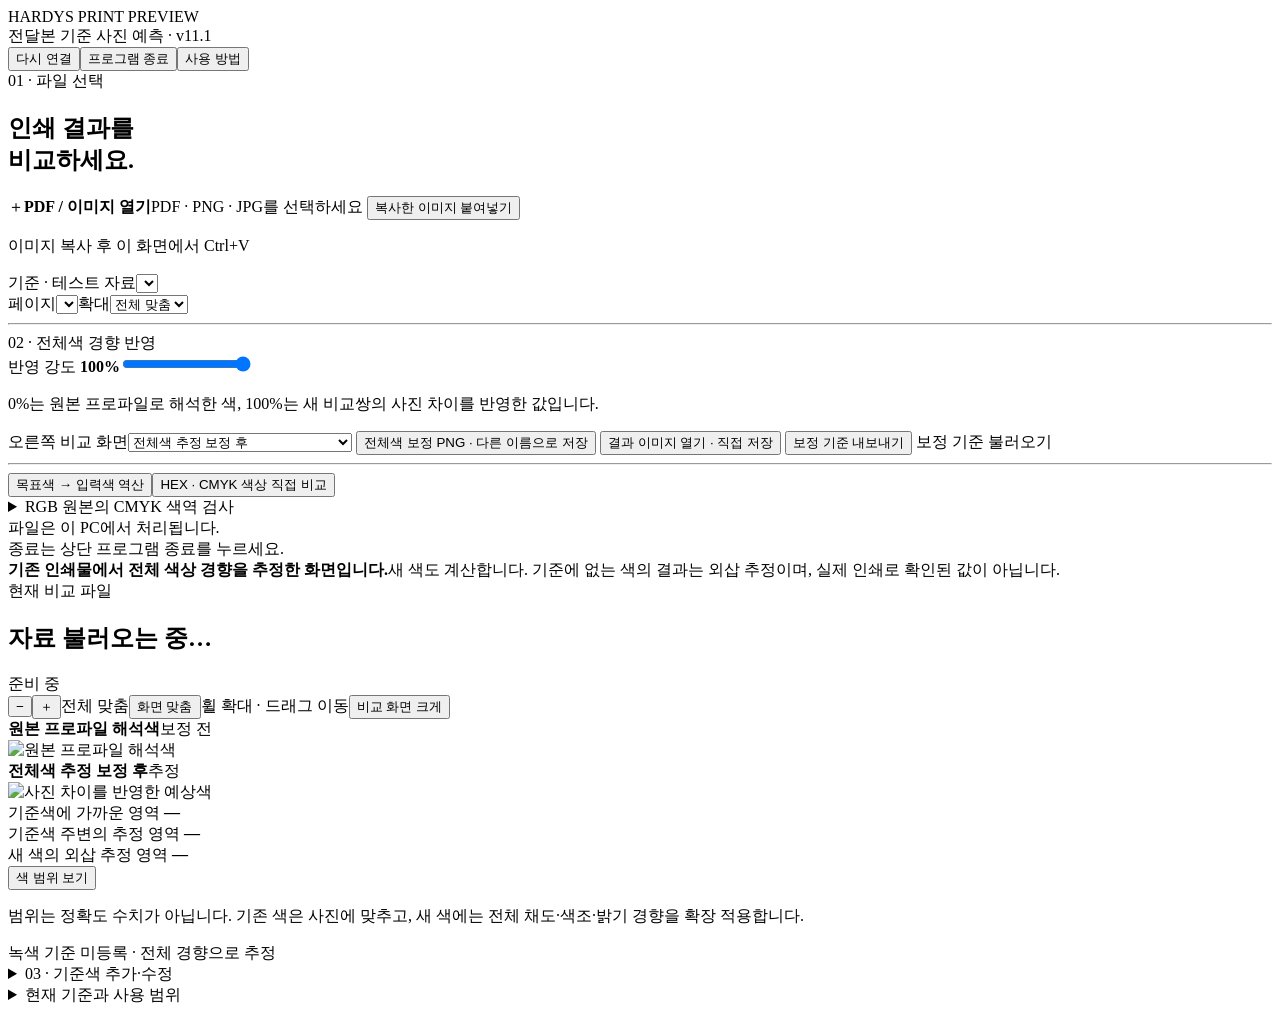
==== source/web/index.html @ 10f94cc2 "Publish HARDYS Print Simulator 11.1, verified Windows archives and calculation sources" ====
<!doctype html>
<html lang="ko"><head><meta charset="utf-8"><meta name="viewport" content="width=device-width,initial-scale=1"><title>HARDYS 전체색 인쇄 시뮬레이터</title><link rel="stylesheet" href="/web/style.css"></head>
<body><header><div class="brand">HARDYS <span>PRINT PREVIEW</span></div><div class="header-note">전달본 기준 사진 예측 · v11.1</div><button id="reconnectBtn" class="quiet">다시 연결</button><button id="quitBtn" class="quiet">프로그램 종료</button><button id="helpBtn" class="quiet">사용 방법</button></header>
<div class="layout"><aside>
<div class="step">01 · 파일 선택</div><h1>인쇄 결과를<br>비교하세요.</h1>
<label class="drop" id="drop"><span class="plus">＋</span><b>PDF / 이미지 열기</b><span>PDF · PNG · JPG를 선택하세요</span><input id="pdfInput" type="file" accept="application/pdf,image/png,image/jpeg,.pdf,.png,.jpg,.jpeg" hidden></label>
<button id="pasteImageBtn" class="secondary full" type="button">복사한 이미지 붙여넣기</button><p class="small paste-hint">이미지 복사 후 이 화면에서 Ctrl+V</p><p id="pasteImageMessage" class="small paste-message" role="status" aria-live="polite"></p>
<label class="field">기준 · 테스트 자료<select id="caseSelect"></select></label>
<div class="row"><label class="field grow">페이지<select id="pageSelect"></select></label><label class="field grow">확대<select id="zoomSelect"><option value="fit">전체 맞춤</option><option value="width">가로 맞춤</option><option value="0.08">8%</option><option value="0.1">10%</option><option value="0.25">25%</option><option value="0.5">50%</option><option value="0.75">75%</option><option value="1">100%</option><option value="1.25">125%</option><option value="1.5">150%</option><option value="2">200%</option><option value="3">300%</option><option value="4">400%</option><option value="6">600%</option><option value="8">800%</option></select></label></div>
<hr><div class="step">02 · 전체색 경향 반영</div>
<label class="field strength">반영 강도 <b id="strengthValue">100%</b><input id="strength" type="range" min="0" max="100" step="5" value="100"></label>
<p class="small">0%는 원본 프로파일로 해석한 색, 100%는 새 비교쌍의 사진 차이를 반영한 값입니다.</p>
<label class="field">오른쪽 비교 화면<select id="viewSelect"><option value="matched">전체색 추정 보정 후</option><option value="range">새 색 추정 영역 표시</option><option value="paper">FOGRA39 표준 프루핑 · 별도 검사</option><option value="ink">총 잉크량 300% 초과</option></select></label>
<button id="savePng" class="primary full">전체색 보정 PNG · 다른 이름으로 저장</button>
<button id="openPng" class="secondary full">결과 이미지 열기 · 직접 저장</button>
<button id="saveModel" class="secondary full">보정 기준 내보내기</button>
<label class="text-link">보정 기준 불러오기<input id="loadModel" type="file" accept=".json,application/json" hidden></label>
<hr><button id="inverseDialogBtn" class="primary full">목표색 → 입력색 역산</button><button id="colorDialogBtn" class="secondary full">HEX · CMYK 색상 직접 비교</button><details><summary>RGB 원본의 CMYK 색역 검사</summary><p class="small">캔바의 RGB PNG/JPG 원본이 있으면 인쇄색 범위 밖의 색을 별도로 확인할 수 있습니다. CMYK JPG도 열 수 있으며, 이 경우 변환 전 RGB 색역은 검사하지 않습니다.</p><label class="secondary full file-button">PNG/JPG 선택<input id="rgbInput" type="file" accept="image/png,image/jpeg" hidden></label><p class="small">이미 CMYK로 변환된 PDF에서는 변환 전의 색을 복원할 수 없습니다.</p></details>
<div class="local-note">파일은 이 PC에서 처리됩니다.<br>종료는 상단 프로그램 종료를 누르세요.</div>
</aside><main>
<p id="migrationNotice" class="small" role="status" hidden></p>
<div class="notice"><b>기존 인쇄물에서 전체 색상 경향을 추정한 화면입니다.</b><span>새 색도 계산합니다. 기준에 없는 색의 결과는 외삽 추정이며, 실제 인쇄로 확인된 값이 아닙니다.</span></div>
<div class="title-row"><div><div class="step">현재 비교 파일</div><h2 id="fileTitle">자료 불러오는 중…</h2></div><div id="status" role="status" aria-live="polite">준비 중</div></div>
<div id="compareArea" class="compare-area"><div class="viewer-toolbar"><button id="viewerZoomOut" class="secondary" aria-label="축소">−</button><button id="viewerZoomIn" class="secondary" aria-label="확대">＋</button><span id="viewerZoomValue" role="status">전체 맞춤</span><button id="viewerFit" class="quiet">화면 맞춤</button><span class="viewer-hint">휠 확대 · 드래그 이동</span><button id="viewerFullscreen" class="secondary">비교 화면 크게</button></div><div class="compare-grid"><section class="image-card"><div class="card-title"><b>원본 프로파일 해석색</b><span>보정 전</span></div><div class="stage" id="beforeStage"><img id="beforeImage" alt="원본 프로파일 해석색"></div></section><section class="image-card"><div class="card-title"><b id="afterTitle">전체색 추정 보정 후</b><span id="afterTag">추정</span></div><div class="stage" id="afterStage"><img id="afterImage" alt="사진 차이를 반영한 예상색"></div></section></div></div>
<div class="range-bar"><div><i class="dot blue"></i>기준색에 가까운 영역 <b id="nearStat">—</b></div><div><i class="dot amber"></i>기준색 주변의 추정 영역 <b id="transitionStat">—</b></div><div><i class="dot purple"></i>새 색의 외삽 추정 영역 <b id="unknownStat">—</b></div><button id="rangeBtn" class="quiet">색 범위 보기</button></div><p class="small range-explain">범위는 정확도 수치가 아닙니다. 기존 색은 사진에 맞추고, 새 색에는 전체 채도·색조·밝기 경향을 확장 적용합니다.</p>
<div class="info-row"><span id="profileNote"></span><span class="unverified">녹색 기준 미등록 · 전체 경향으로 추정</span></div>
<details id="calibrationPanel" class="calibration"><summary><span>03 · 기준색 추가·수정</span><small id="anchorCount"></small></summary><div class="calibration-body"><details class="calibration-reference"><summary>보정 기준 사진 보기·교체</summary><section class="calibration-reference-card"><div class="card-title"><b>실물 기준 사진</b><label class="inline-file">사진 바꾸기<input id="photoInput" type="file" accept="image/png,image/jpeg" hidden></label></div><div class="stage" id="photoStage"><img id="photoImage" alt="기준으로 사용하는 실제 인쇄물 사진"></div><div class="photo-caption" id="photoCaption">7번 파란 케이스 · 제공된 실물 사진</div></section></details><div class="calibration-intro"><div><b>같은 인쇄 요소의 색을 짝지어 주세요.</b><p>원본 해석색과 기준 사진에서 같은 부분을 각각 클릭합니다. 글자 가장자리·접힌 곳·반사광은 피하고 넓고 고른 부분을 고르세요. 녹색을 추가하려면 녹색 인쇄 원본 PDF와 그 인쇄물 사진이 필요합니다.</p></div><label class="pick-toggle"><input type="checkbox" id="pickMode">색 선택 모드</label></div>
<div class="pick-row"><div class="pick-result"><span>원본 해석색</span><i id="sourceSwatch"></i><b id="sourceValue">왼쪽 그림을 클릭하세요</b></div><div class="pick-result"><span>사진의 대응색</span><i id="targetSwatch"></i><b id="targetValue">기준 사진을 클릭하세요</b></div><input id="anchorLabel" placeholder="기준점 이름 (예: 녹색 배경)"><button id="addAnchor" class="primary">기준점 추가</button></div>
<div class="anchor-table-wrap"><table><thead><tr><th>사용</th><th>자료 · 기준점</th><th>원본 해석색</th><th>사진 대응색</th><th>표본</th></tr></thead><tbody id="anchorRows"></tbody></table></div>
<div class="calibration-foot"><span>새 기준색을 추가하면 전체색 추정도 다시 계산됩니다. 기준은 이 PC에 자동 저장됩니다.</span><button id="resetModel" class="quiet">기본 기준으로 되돌리기</button></div></div></details>
<details class="method"><summary>현재 기준과 사용 범위</summary><div><p><b>기본 기준:</b> 디자이너 전달본 「케이스 7 · 130 × 32 × 130 mm.pdf」를 내장 GRACoL2013_CRPC6로 해석한 색과 기존 파란 7번 케이스 사진의 같은 부위를 다시 추출했습니다. 배포 ZIP의 사진은 이미 sRGB로 변환된 자산이며 이를 그대로 보존했습니다. 조명·노출·화이트밸런스 영향이 포함될 수 있습니다. 인쇄소 내부 ICC 변환 과정을 재현한 모델이 아닙니다.</p><p><b>적용 방식:</b> 기준점에서 전반적인 채도·색조 변화와 밝기 경향을 계산해 모든 유채색에 적용합니다. 기존 기준색 근처에는 사진과의 남은 차이를 추가로 맞춥니다. 중성 회색과 흰색은 색이 치우치지 않도록 유지한다는 가정을 사용합니다.</p><p><b>녹색과 새 색상:</b> 연결된 기준색이 없어도 전체 경향으로 보정합니다. 파랑·금색에서 학습한 경향이 다른 색에도 통한다는 가정이므로 새 색은 미검증 외삽입니다. 다른 종이·코팅·인쇄소·조명에서 통용되는 보정 ICC가 아닙니다. 사진을 통한 맞춤은 측정기 기반의 인쇄 특성화와 다릅니다.</p><p id="modelStats"></p><p><b>배포 기준의 검증 범위:</b> 같은 사진 학습 평균 ΔE76 1.58. 같은 입력색을 묶어 모두 제외한 검사 평균 5.81, 최대 19.91입니다. 새 색 계열과 새 인쇄물의 정확도는 검증하지 않았습니다. <a href="/web/calculation_review.html" target="_blank" rel="noopener">계산 방법과 재점검 결과 보기</a></p><p><b>신규 PDF:</b> ‘PDF 열기’에서 선택하면 CMYK Output Intent가 있을 때 이를 해석하며, 없는 DeviceCMYK는 인쇄소가 지정한 Coated FOGRA39로 가정합니다. 칼선·별색·투명도·오버프린트는 인쇄소의 최종 RIP 확인이 필요합니다.</p></div></details>
<div class="error" id="error" hidden></div>
</main></div>
<dialog id="help"><button class="close" id="closeHelp">닫기</button><h2>사용 방법</h2><p><a href="/web/calculation_review.html" target="_blank" rel="noopener">왜 이렇게 계산하는지 · 계산 방법 재점검</a></p><ol><li><b>START.cmd</b>로 실행합니다. 창이 이미 열려 있으면 그대로 사용합니다.</li><li><b>PDF / 이미지 열기</b>에서 신규 PDF를 선택합니다. 여러 페이지는 왼쪽 페이지 메뉴로 바꿉니다.</li><li>이미지에서 <b>이미지 복사</b>를 하거나 <b>Win+Shift+S</b>로 캡처한 뒤, 기본 화면에서 <b>Ctrl+V</b>를 누르면 비교 이미지로 열립니다. 목표색 역산 창에서 붙여넣으면 목표 이미지로 열립니다. 각 화면의 붙여넣기 버튼도 사용할 수 있습니다. HEX 등 글자 입력칸에서는 일반 텍스트 붙여넣기를 유지하므로 이미지 붙여넣기는 빈 부분을 클릭하고 실행하세요.</li><li>두 예상 화면을 비교합니다. 휠·＋/−로 확대하고 드래그로 이동할 수 있습니다. 실물 기준 사진 관리는 기준색 추가·수정에서 열 수 있습니다.</li><li><b>새 색 추정 영역 표시</b>에서 자주색으로 보이는 색도 전체 경향으로 계산됩니다. 자주색은 기존 인쇄물에서 직접 확인하지 못한 외삽 영역을 뜻하며, 실제 인쇄색이 아닙니다.</li><li>녹색 등 새 기준을 직접 추가하려면 해당 인쇄 원본 PDF와 실물 사진을 선택한 뒤 <b>기준색 추가·수정</b>에서 대응색을 추가합니다. 같은 색조라도 밝기와 진하기가 다른 여러 부분을 고르면 범위를 늘릴 수 있습니다.</li><li><b>PNG · 다른 이름으로 저장</b>은 오른쪽에 선택한 결과를 저장합니다. 사진 예상·표준 프루프·범위 표시·경고 화면 중 원하는 보기를 먼저 선택하세요. 원본 PDF는 수정되지 않습니다.</li><li>다른 PC에서는 이 폴더와 <b>보정 기준 내보내기</b>로 저장한 JSON을 옮깁니다. 같은 기준으로 계산하더라도 모니터마다 보이는 색은 다를 수 있습니다.</li></ol><p>강도 100%는 사진 차이의 반영량입니다. 실제 인쇄 정확도 100%를 뜻하지 않습니다.</p></dialog>
<dialog id="inverseDialog"><button id="closeInverse" class="close">닫기</button><h2>원하는 결과색에서 입력색 역산</h2><p class="small">최종적으로 보이길 원하는 색을 넣으세요. 현재 인쇄 기준으로 가장 가까운 입력색을 찾습니다.</p>
<details id="targetImagePanel" class="target-image-panel" open><summary>이미지로 목표색·그라데이션 지정</summary>
<p class="small">목표로 삼을 PNG/JPG를 올리세요. 단색은 위치를 클릭하고, 그라데이션은 전체 그림이나 선택한 부분을 분석합니다.</p>
<label class="secondary full file-button">목표 이미지 올리기<input id="targetImageInput" type="file" accept="image/png,image/jpeg,.png,.jpg,.jpeg" hidden></label>
<button id="pasteTargetBtn" class="secondary full" type="button">복사한 목표 이미지 붙여넣기</button><p class="small paste-hint">이 창에서 Ctrl+V로 바로 붙여넣을 수도 있습니다.</p><p id="pasteTargetMessage" class="small paste-message" role="status" aria-live="polite"></p>
<div id="targetImageArea" hidden><p id="targetImageCaption" class="small"></p><div class="target-image-view"><canvas id="targetImageCanvas" aria-label="목표 이미지에서 색 또는 영역 선택"></canvas></div>
<div class="color-input-row"><select id="targetImageTool" aria-label="이미지 선택 방법"><option value="auto">전체 그림 자동 분석</option><option value="rect">그라데이션 부분만 드래그</option><option value="line">색상 1·2 위치 찍기</option><option value="color">단색 위치 클릭</option></select><button id="calculateGradient" class="primary">그라데이션 색상 계산</button></div></div><p id="gradientMessage" role="status"></p></details>
<section id="gradientResult" class="gradient-result" hidden><h3>그라데이션에 입력할 두 색</h3><p id="gradientDirection"></p><div id="gradientStopRows" class="gradient-stops"></div><p id="gradientAssessment" class="inverse-assessment"></p>
<div class="gradient-compare-toolbar"><b>목표와 인쇄 예상 비교</b><button id="openGradientCompare" class="primary" type="button">두 이미지 크게 비교</button></div><div class="gradient-previews"><div><b>목표 이미지</b><img id="gradientTargetPreview" alt="선택한 목표 그라데이션"></div><div><b>그 조합의 인쇄 예상</b><img id="gradientOutputPreview" alt="추천 그라데이션의 인쇄 예상색"></div></div><details class="gradient-input-preview"><summary>추천 두 색을 넣은 화면 보기</summary><img id="gradientInputPreview" alt="디자인 도구 입력용 그라데이션"></details><p id="gradientStatistics" class="small"></p>
<details id="gradientThreeResult" hidden><summary>가운데 색을 추가하면 더 가까워지는 대안</summary><p id="gradientThreeNote"></p><div id="gradientThreeRows" class="gradient-stops"></div><img id="gradientThreePreview" class="gradient-three-preview" alt="3색 대안의 인쇄 예상"></details>
<p class="small">방향이 같은 그라데이션 스타일을 고르고 위 HEX를 순서대로 넣으세요. 사진 모드는 sRGB 중간색 혼합과 새 사진 모델을 사용합니다. FOGRA39 모드는 별도의 표준 예상입니다. 디자인 도구의 혼합 방식이 다를 수 있으니 내보낸 PDF로 다시 확인하세요. 사진 기반 보정과 색차는 추정값입니다.</p>
<div class="color-input-row"><button id="saveGradientTxt" class="secondary">색상표 TXT · 다른 이름으로 저장</button><button id="saveGradientPng" class="secondary">추천 그라데이션 미리보기 PNG</button></div></section>
<h3 class="inverse-single-title">단색을 HEX로 직접 지정</h3>
<div class="color-input-row"><input type="color" id="inversePicker" value="#d80202" aria-label="목표 결과색"><input type="text" id="inverseHex" value="#d80202" maxlength="7" aria-label="목표색 HEX"><button id="calculateInverse" class="primary">추천 입력색 계산</button></div>
<details><summary>계산 옵션</summary><div class="color-input-row"><label>계산 기준 <select id="inverseMode"><option value="photo">전달본 기준 사진 모델</option><option value="icc">FOGRA39 표준 프루프 · 사진 보정 없음</option></select></label><label>총 잉크량 상한 <select id="inverseTac"><option value="240">240%</option><option value="280">280%</option><option value="300" selected>300%</option><option value="330">330%</option><option value="350">350%</option><option value="400">400%</option></select></label></div><p class="small">잉크량 상한은 검색 조건입니다. 기본값 300%가 인쇄소에서 확인된 한도라는 뜻은 아닙니다.</p></details>
<p id="inverseError" role="alert"></p><div id="inverseResult" hidden><p id="inverseAssessment" class="inverse-assessment" role="status"></p>
<div class="color-swatches"><div><div id="inverseTargetSwatch" class="large-swatch"></div><b>원하는 최종 색</b><code id="inverseTargetValue"></code></div><div><div id="inverseCmykSwatch" class="large-swatch"></div><b>CMYK 추천값의 예상 결과</b><code id="inverseCmykValue"></code></div><div><div id="inverseRgbSwatch" class="large-swatch"></div><b>RGB 추천값의 예상 결과</b><code id="inverseRgbValue"></code></div></div>
<div class="inverse-inputs"><label>CMYK를 직접 지정할 때 입력할 값<input id="inverseCmykInput" readonly aria-label="추천 CMYK"></label><label>RGB로 디자인할 때 입력할 HEX<input id="inverseRgbInput" readonly aria-label="추천 RGB HEX"></label></div>
<p id="inverseDetail"></p><p id="inverseScope"></p><p class="small">사진 모드의 RGB 추천 HEX는 sRGB 원본 기준입니다. CMYK 추천은 GRACoL2013_CRPC6를 지정해야 하며, ICC 모드만 FOGRA39입니다. 실제 내보낸 PDF로 다시 확인하세요. 색차 ΔE76의 2·5 구분은 이 프로그램의 안내 기준이며 인쇄 합격 기준이 아닙니다. 현재 모니터와 사진 기반 모델로 계산한 추정값입니다.</p>
<button id="saveInverseTxt" class="secondary full">역산 결과 TXT · 다른 이름으로 저장</button></div></dialog>
<dialog id="gradientCompareDialog" aria-labelledby="gradientCompareTitle">
<div class="gradient-compare-heading"><h2 id="gradientCompareTitle">목표 이미지 · 인쇄 예상</h2><button id="closeGradientCompare" class="secondary" type="button">닫기 · Esc</button></div>
<div class="gradient-compare-toolbar"><button id="gradientCompareZoomOut" class="secondary" type="button" aria-label="비교 이미지 축소">−</button><button id="gradientCompareZoomIn" class="secondary" type="button" aria-label="비교 이미지 확대">＋</button><span id="gradientCompareZoomValue">맞춤 기준 100%</span><button id="gradientCompareFit" class="secondary" type="button">화면 맞춤</button><span class="small">휠 확대 · 드래그 이동</span></div>
<div class="gradient-compare-panels"><section><b>목표 이미지</b><div id="gradientCompareBeforeStage" class="gradient-compare-stage"><img id="gradientCompareTarget" alt="크게 보는 목표 이미지" draggable="false"></div></section><section><b>그 조합의 인쇄 예상</b><div id="gradientCompareAfterStage" class="gradient-compare-stage"><img id="gradientCompareOutput" alt="크게 보는 인쇄 예상 이미지" draggable="false"></div></section></div>
<p id="gradientCompareInfo" class="small"></p></dialog>
<dialog id="colorDialog"><button id="closeColor" class="close">닫기</button><h2>색상을 직접 비교하세요</h2><p class="small">RGB는 sRGB 원본에 사진 모델을 한 번 적용합니다. 직접 CMYK는 GRACoL2013_CRPC6로 해석합니다. FOGRA39 색역 검사는 별도입니다. 새 색은 외삽 추정입니다.</p><div class="color-input-row"><input type="color" id="colorPicker" value="#00b941" aria-label="RGB 색상 선택"><input type="text" id="hexInput" value="#00b941" maxlength="7" aria-label="HEX 색상"><button id="checkHex" class="primary">HEX 확인</button></div><div class="color-input-row"><span>CMYK %</span><input id="cInput" type="number" min="0" max="100" value="75" aria-label="C"><input id="mInput" type="number" min="0" max="100" value="0" aria-label="M"><input id="yInput" type="number" min="0" max="100" value="90" aria-label="Y"><input id="kInput" type="number" min="0" max="100" value="0" aria-label="K"><button id="checkCmyk" class="secondary">CMYK 확인</button></div><div class="color-swatches"><div><div id="inputColor" class="large-swatch"></div><b id="inputColorLabel">원본 RGB</b><code id="inputColorValue"></code></div><div><div id="basicColor" class="large-swatch"></div><b>모델 입력 해석색</b><code id="basicColorValue"></code></div><div><div id="globalColor" class="large-swatch"></div><b>전체색 보정 후</b><code id="globalColorValue"></code></div></div><p id="colorDetail"></p><p id="colorScope"></p><div class="color-presets" id="colorPresets"></div></dialog><script>window.HARDYS_TOKEN='__TOKEN__';window.HARDYS_ROOT='__ROOT_ID__';</script><script src="/web/viewer.js"></script><script src="/web/gradient.js"></script><script src="/web/gradient_compare.js"></script><script src="/web/clipboard.js"></script><script src="/web/app.js"></script></body></html>
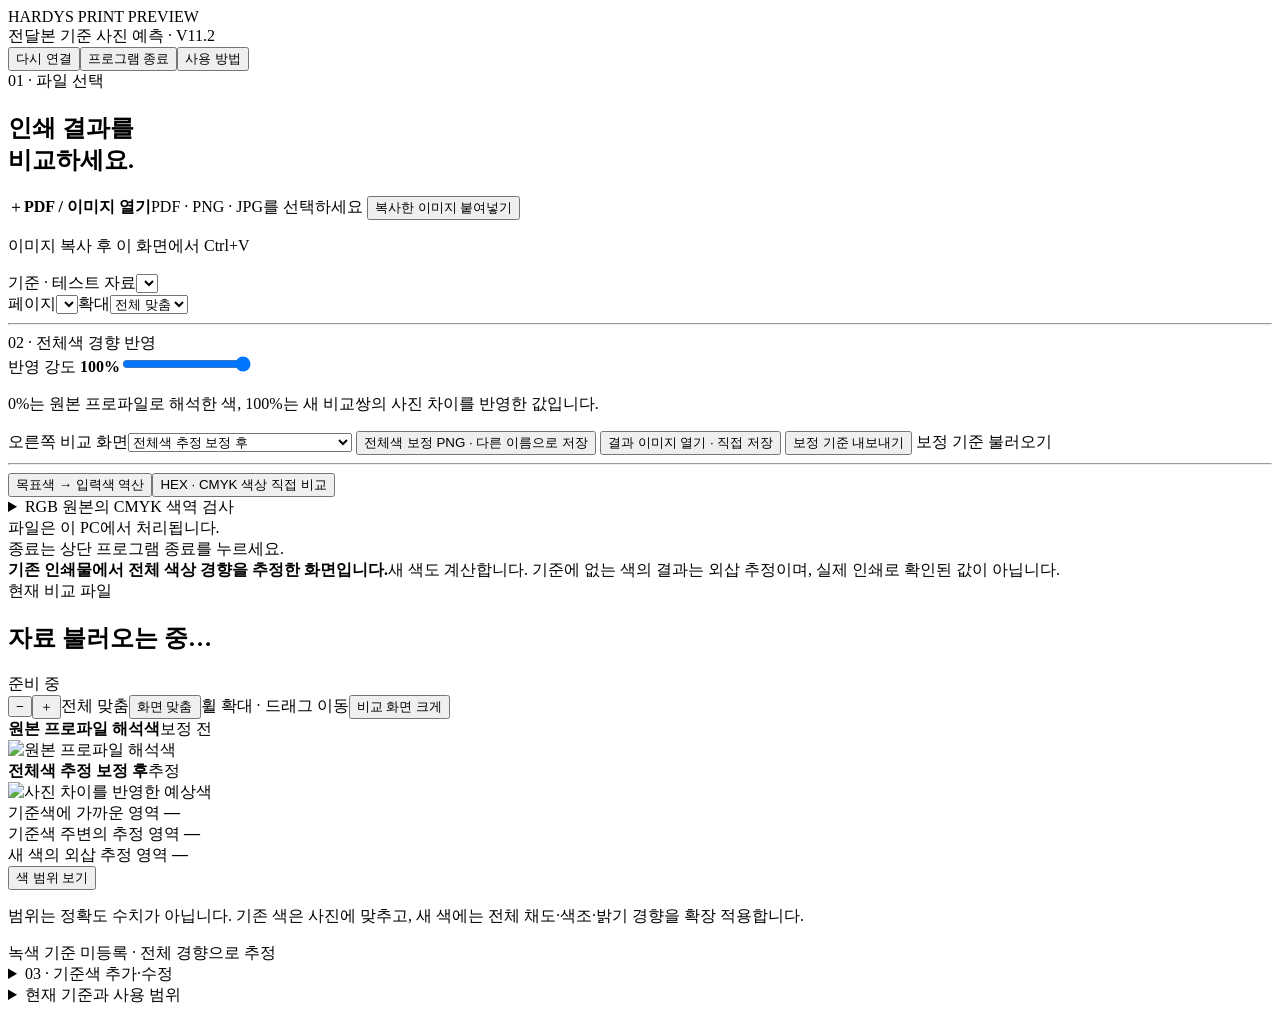
==== commit c6d54750: "Release V11.2 with consistent color checks, gradient candidates and verified Windows packaging" ====
--- a/source/web/index.html
+++ b/source/web/index.html
@@ -1,6 +1,6 @@
 <!doctype html>
-<html lang="ko"><head><meta charset="utf-8"><meta name="viewport" content="width=device-width,initial-scale=1"><title>HARDYS 전체색 인쇄 시뮬레이터</title><link rel="stylesheet" href="/web/style.css"></head>
-<body><header><div class="brand">HARDYS <span>PRINT PREVIEW</span></div><div class="header-note">전달본 기준 사진 예측 · v11.1</div><button id="reconnectBtn" class="quiet">다시 연결</button><button id="quitBtn" class="quiet">프로그램 종료</button><button id="helpBtn" class="quiet">사용 방법</button></header>
+<html lang="ko"><head><meta charset="utf-8"><meta name="viewport" content="width=device-width,initial-scale=1"><title>HARDYS 인쇄색 시뮬레이터 V11.2</title><link rel="stylesheet" href="/web/style.css"><link rel="stylesheet" href="/web/v11_2.css"></head>
+<body><header><div class="brand">HARDYS <span>PRINT PREVIEW</span></div><div class="header-note">전달본 기준 사진 예측 · V11.2</div><button id="reconnectBtn" class="quiet">다시 연결</button><button id="quitBtn" class="quiet">프로그램 종료</button><button id="helpBtn" class="quiet">사용 방법</button></header>
 <div class="layout"><aside>
 <div class="step">01 · 파일 선택</div><h1>인쇄 결과를<br>비교하세요.</h1>
 <label class="drop" id="drop"><span class="plus">＋</span><b>PDF / 이미지 열기</b><span>PDF · PNG · JPG를 선택하세요</span><input id="pdfInput" type="file" accept="application/pdf,image/png,image/jpeg,.pdf,.png,.jpg,.jpeg" hidden></label>
@@ -31,7 +31,7 @@
 <details class="method"><summary>현재 기준과 사용 범위</summary><div><p><b>기본 기준:</b> 디자이너 전달본 「케이스 7 · 130 × 32 × 130 mm.pdf」를 내장 GRACoL2013_CRPC6로 해석한 색과 기존 파란 7번 케이스 사진의 같은 부위를 다시 추출했습니다. 배포 ZIP의 사진은 이미 sRGB로 변환된 자산이며 이를 그대로 보존했습니다. 조명·노출·화이트밸런스 영향이 포함될 수 있습니다. 인쇄소 내부 ICC 변환 과정을 재현한 모델이 아닙니다.</p><p><b>적용 방식:</b> 기준점에서 전반적인 채도·색조 변화와 밝기 경향을 계산해 모든 유채색에 적용합니다. 기존 기준색 근처에는 사진과의 남은 차이를 추가로 맞춥니다. 중성 회색과 흰색은 색이 치우치지 않도록 유지한다는 가정을 사용합니다.</p><p><b>녹색과 새 색상:</b> 연결된 기준색이 없어도 전체 경향으로 보정합니다. 파랑·금색에서 학습한 경향이 다른 색에도 통한다는 가정이므로 새 색은 미검증 외삽입니다. 다른 종이·코팅·인쇄소·조명에서 통용되는 보정 ICC가 아닙니다. 사진을 통한 맞춤은 측정기 기반의 인쇄 특성화와 다릅니다.</p><p id="modelStats"></p><p><b>배포 기준의 검증 범위:</b> 같은 사진 학습 평균 ΔE76 1.58. 같은 입력색을 묶어 모두 제외한 검사 평균 5.81, 최대 19.91입니다. 새 색 계열과 새 인쇄물의 정확도는 검증하지 않았습니다. <a href="/web/calculation_review.html" target="_blank" rel="noopener">계산 방법과 재점검 결과 보기</a></p><p><b>신규 PDF:</b> ‘PDF 열기’에서 선택하면 CMYK Output Intent가 있을 때 이를 해석하며, 없는 DeviceCMYK는 인쇄소가 지정한 Coated FOGRA39로 가정합니다. 칼선·별색·투명도·오버프린트는 인쇄소의 최종 RIP 확인이 필요합니다.</p></div></details>
 <div class="error" id="error" hidden></div>
 </main></div>
-<dialog id="help"><button class="close" id="closeHelp">닫기</button><h2>사용 방법</h2><p><a href="/web/calculation_review.html" target="_blank" rel="noopener">왜 이렇게 계산하는지 · 계산 방법 재점검</a></p><ol><li><b>START.cmd</b>로 실행합니다. 창이 이미 열려 있으면 그대로 사용합니다.</li><li><b>PDF / 이미지 열기</b>에서 신규 PDF를 선택합니다. 여러 페이지는 왼쪽 페이지 메뉴로 바꿉니다.</li><li>이미지에서 <b>이미지 복사</b>를 하거나 <b>Win+Shift+S</b>로 캡처한 뒤, 기본 화면에서 <b>Ctrl+V</b>를 누르면 비교 이미지로 열립니다. 목표색 역산 창에서 붙여넣으면 목표 이미지로 열립니다. 각 화면의 붙여넣기 버튼도 사용할 수 있습니다. HEX 등 글자 입력칸에서는 일반 텍스트 붙여넣기를 유지하므로 이미지 붙여넣기는 빈 부분을 클릭하고 실행하세요.</li><li>두 예상 화면을 비교합니다. 휠·＋/−로 확대하고 드래그로 이동할 수 있습니다. 실물 기준 사진 관리는 기준색 추가·수정에서 열 수 있습니다.</li><li><b>새 색 추정 영역 표시</b>에서 자주색으로 보이는 색도 전체 경향으로 계산됩니다. 자주색은 기존 인쇄물에서 직접 확인하지 못한 외삽 영역을 뜻하며, 실제 인쇄색이 아닙니다.</li><li>녹색 등 새 기준을 직접 추가하려면 해당 인쇄 원본 PDF와 실물 사진을 선택한 뒤 <b>기준색 추가·수정</b>에서 대응색을 추가합니다. 같은 색조라도 밝기와 진하기가 다른 여러 부분을 고르면 범위를 늘릴 수 있습니다.</li><li><b>PNG · 다른 이름으로 저장</b>은 오른쪽에 선택한 결과를 저장합니다. 사진 예상·표준 프루프·범위 표시·경고 화면 중 원하는 보기를 먼저 선택하세요. 원본 PDF는 수정되지 않습니다.</li><li>다른 PC에서는 이 폴더와 <b>보정 기준 내보내기</b>로 저장한 JSON을 옮깁니다. 같은 기준으로 계산하더라도 모니터마다 보이는 색은 다를 수 있습니다.</li></ol><p>강도 100%는 사진 차이의 반영량입니다. 실제 인쇄 정확도 100%를 뜻하지 않습니다.</p></dialog>
+<dialog id="help"><button class="close" id="closeHelp">닫기</button><h2>사용 방법</h2><p><a href="/web/update_v11_2.html" target="_blank" rel="noopener">V11.2 변경 내용과 검증</a></p><p><a href="/web/calculation_review.html" target="_blank" rel="noopener">왜 이렇게 계산하는지 · 계산 방법 재점검</a></p><ol><li><b>START.cmd</b>로 실행합니다. 창이 이미 열려 있으면 그대로 사용합니다.</li><li><b>PDF / 이미지 열기</b>에서 신규 PDF를 선택합니다. 여러 페이지는 왼쪽 페이지 메뉴로 바꿉니다.</li><li>이미지에서 <b>이미지 복사</b>를 하거나 <b>Win+Shift+S</b>로 캡처한 뒤, 기본 화면에서 <b>Ctrl+V</b>를 누르면 비교 이미지로 열립니다. 목표색 역산 창에서 붙여넣으면 목표 이미지로 열립니다. 각 화면의 붙여넣기 버튼도 사용할 수 있습니다. HEX 등 글자 입력칸에서는 일반 텍스트 붙여넣기를 유지하므로 이미지 붙여넣기는 빈 부분을 클릭하고 실행하세요.</li><li>두 예상 화면을 비교합니다. 휠·＋/−로 확대하고 드래그로 이동할 수 있습니다. 실물 기준 사진 관리는 기준색 추가·수정에서 열 수 있습니다.</li><li><b>새 색 추정 영역 표시</b>에서 자주색으로 보이는 색도 전체 경향으로 계산됩니다. 자주색은 기존 인쇄물에서 직접 확인하지 못한 외삽 영역을 뜻하며, 실제 인쇄색이 아닙니다.</li><li>녹색 등 새 기준을 직접 추가하려면 해당 인쇄 원본 PDF와 실물 사진을 선택한 뒤 <b>기준색 추가·수정</b>에서 대응색을 추가합니다. 같은 색조라도 밝기와 진하기가 다른 여러 부분을 고르면 범위를 늘릴 수 있습니다.</li><li><b>PNG · 다른 이름으로 저장</b>은 오른쪽에 선택한 결과를 저장합니다. 사진 예상·표준 프루프·범위 표시·경고 화면 중 원하는 보기를 먼저 선택하세요. 원본 PDF는 수정되지 않습니다.</li><li>다른 PC에서는 이 폴더와 <b>보정 기준 내보내기</b>로 저장한 JSON을 옮깁니다. 같은 기준으로 계산하더라도 모니터마다 보이는 색은 다를 수 있습니다.</li></ol><p>강도 100%는 사진 차이의 반영량입니다. 실제 인쇄 정확도 100%를 뜻하지 않습니다.</p></dialog>
 <dialog id="inverseDialog"><button id="closeInverse" class="close">닫기</button><h2>원하는 결과색에서 입력색 역산</h2><p class="small">최종적으로 보이길 원하는 색을 넣으세요. 현재 인쇄 기준으로 가장 가까운 입력색을 찾습니다.</p>
 <details id="targetImagePanel" class="target-image-panel" open><summary>이미지로 목표색·그라데이션 지정</summary>
 <p class="small">목표로 삼을 PNG/JPG를 올리세요. 단색은 위치를 클릭하고, 그라데이션은 전체 그림이나 선택한 부분을 분석합니다.</p>
@@ -39,10 +39,9 @@
 <button id="pasteTargetBtn" class="secondary full" type="button">복사한 목표 이미지 붙여넣기</button><p class="small paste-hint">이 창에서 Ctrl+V로 바로 붙여넣을 수도 있습니다.</p><p id="pasteTargetMessage" class="small paste-message" role="status" aria-live="polite"></p>
 <div id="targetImageArea" hidden><p id="targetImageCaption" class="small"></p><div class="target-image-view"><canvas id="targetImageCanvas" aria-label="목표 이미지에서 색 또는 영역 선택"></canvas></div>
 <div class="color-input-row"><select id="targetImageTool" aria-label="이미지 선택 방법"><option value="auto">전체 그림 자동 분석</option><option value="rect">그라데이션 부분만 드래그</option><option value="line">색상 1·2 위치 찍기</option><option value="color">단색 위치 클릭</option></select><button id="calculateGradient" class="primary">그라데이션 색상 계산</button></div></div><p id="gradientMessage" role="status"></p></details>
-<section id="gradientResult" class="gradient-result" hidden><h3>그라데이션에 입력할 두 색</h3><p id="gradientDirection"></p><div id="gradientStopRows" class="gradient-stops"></div><p id="gradientAssessment" class="inverse-assessment"></p>
-<div class="gradient-compare-toolbar"><b>목표와 인쇄 예상 비교</b><button id="openGradientCompare" class="primary" type="button">두 이미지 크게 비교</button></div><div class="gradient-previews"><div><b>목표 이미지</b><img id="gradientTargetPreview" alt="선택한 목표 그라데이션"></div><div><b>그 조합의 인쇄 예상</b><img id="gradientOutputPreview" alt="추천 그라데이션의 인쇄 예상색"></div></div><details class="gradient-input-preview"><summary>추천 두 색을 넣은 화면 보기</summary><img id="gradientInputPreview" alt="디자인 도구 입력용 그라데이션"></details><p id="gradientStatistics" class="small"></p>
-<details id="gradientThreeResult" hidden><summary>가운데 색을 추가하면 더 가까워지는 대안</summary><p id="gradientThreeNote"></p><div id="gradientThreeRows" class="gradient-stops"></div><img id="gradientThreePreview" class="gradient-three-preview" alt="3색 대안의 인쇄 예상"></details>
-<p class="small">방향이 같은 그라데이션 스타일을 고르고 위 HEX를 순서대로 넣으세요. 사진 모드는 sRGB 중간색 혼합과 새 사진 모델을 사용합니다. FOGRA39 모드는 별도의 표준 예상입니다. 디자인 도구의 혼합 방식이 다를 수 있으니 내보낸 PDF로 다시 확인하세요. 사진 기반 보정과 색차는 추정값입니다.</p>
+<section id="gradientResult" class="gradient-result" hidden><h3 id="gradientResultTitle">그라데이션에 입력할 색</h3><div class="gradient-selection-row"><label for="gradientVariant">사용할 추천 <select id="gradientVariant" aria-label="2색 또는 3색 추천 선택"><option value="two_stop">2색</option></select></label></div><p id="gradientVariantSummary" class="small" role="status"></p><p id="gradientDirection" class="gradient-geometry"></p><div id="gradientStopRows" class="gradient-stops"></div><p id="gradientAssessment" class="inverse-assessment"></p>
+<div class="gradient-compare-toolbar"><b>목표와 선택한 추천의 인쇄 예상 비교</b><button id="openGradientCompare" class="primary" type="button">두 이미지 크게 비교</button></div><div class="gradient-previews"><div><b>목표 이미지</b><img id="gradientTargetPreview" alt="선택한 목표 그라데이션"></div><div><b>선택한 조합의 인쇄 예상</b><img id="gradientOutputPreview" alt="추천 그라데이션의 인쇄 예상색"></div></div><details class="gradient-input-preview"><summary id="gradientInputSummary">선택한 입력색을 넣은 화면 보기</summary><img id="gradientInputPreview" alt="디자인 도구 입력용 그라데이션"></details><p id="gradientStatistics" class="small" role="status"></p><p id="gradientSupport" class="gradient-support small"></p>
+<p class="small">위 각도는 CSS 기준으로 0°가 위, 90°가 오른쪽이며 시계방향입니다. 색을 표시한 위치 순서대로 입력하세요. HEX 추천은 sRGB 수치의 선형 혼합 기준입니다. 끝색만 CMYK로 변환해 섞으면 중간색이 달라집니다. 디자인 도구의 각도·혼합 방식이 다를 수 있으니 내보낸 PDF로 다시 확인하세요.</p>
 <div class="color-input-row"><button id="saveGradientTxt" class="secondary">색상표 TXT · 다른 이름으로 저장</button><button id="saveGradientPng" class="secondary">추천 그라데이션 미리보기 PNG</button></div></section>
 <h3 class="inverse-single-title">단색을 HEX로 직접 지정</h3>
 <div class="color-input-row"><input type="color" id="inversePicker" value="#d80202" aria-label="목표 결과색"><input type="text" id="inverseHex" value="#d80202" maxlength="7" aria-label="목표색 HEX"><button id="calculateInverse" class="primary">추천 입력색 계산</button></div>
@@ -50,13 +49,14 @@
 <p id="inverseError" role="alert"></p><div id="inverseResult" hidden><p id="inverseAssessment" class="inverse-assessment" role="status"></p>
 <div class="color-swatches"><div><div id="inverseTargetSwatch" class="large-swatch"></div><b>원하는 최종 색</b><code id="inverseTargetValue"></code></div><div><div id="inverseCmykSwatch" class="large-swatch"></div><b>CMYK 추천값의 예상 결과</b><code id="inverseCmykValue"></code></div><div><div id="inverseRgbSwatch" class="large-swatch"></div><b>RGB 추천값의 예상 결과</b><code id="inverseRgbValue"></code></div></div>
 <div class="inverse-inputs"><label>CMYK를 직접 지정할 때 입력할 값<input id="inverseCmykInput" readonly aria-label="추천 CMYK"></label><label>RGB로 디자인할 때 입력할 HEX<input id="inverseRgbInput" readonly aria-label="추천 RGB HEX"></label></div>
+<div class="color-input-row inverse-recheck"><button id="checkRecommendedRgb" class="secondary" type="button">같은 조건으로 RGB 확인</button><button id="checkRecommendedCmyk" class="secondary" type="button">같은 조건으로 CMYK 확인</button></div>
 <p id="inverseDetail"></p><p id="inverseScope"></p><p class="small">사진 모드의 RGB 추천 HEX는 sRGB 원본 기준입니다. CMYK 추천은 GRACoL2013_CRPC6를 지정해야 하며, ICC 모드만 FOGRA39입니다. 실제 내보낸 PDF로 다시 확인하세요. 색차 ΔE76의 2·5 구분은 이 프로그램의 안내 기준이며 인쇄 합격 기준이 아닙니다. 현재 모니터와 사진 기반 모델로 계산한 추정값입니다.</p>
 <button id="saveInverseTxt" class="secondary full">역산 결과 TXT · 다른 이름으로 저장</button></div></dialog>
 <dialog id="gradientCompareDialog" aria-labelledby="gradientCompareTitle">
 <div class="gradient-compare-heading"><h2 id="gradientCompareTitle">목표 이미지 · 인쇄 예상</h2><button id="closeGradientCompare" class="secondary" type="button">닫기 · Esc</button></div>
-<div class="gradient-compare-toolbar"><button id="gradientCompareZoomOut" class="secondary" type="button" aria-label="비교 이미지 축소">−</button><button id="gradientCompareZoomIn" class="secondary" type="button" aria-label="비교 이미지 확대">＋</button><span id="gradientCompareZoomValue">맞춤 기준 100%</span><button id="gradientCompareFit" class="secondary" type="button">화면 맞춤</button><span class="small">휠 확대 · 드래그 이동</span></div>
+<div class="gradient-compare-toolbar"><label for="gradientCompareVariant">사용할 추천 <select id="gradientCompareVariant" aria-label="크게 보는 2색 또는 3색 추천 선택"><option value="two_stop">2색</option></select></label><button id="gradientCompareZoomOut" class="secondary" type="button" aria-label="비교 이미지 축소">−</button><button id="gradientCompareZoomIn" class="secondary" type="button" aria-label="비교 이미지 확대">＋</button><span id="gradientCompareZoomValue">맞춤 기준 100%</span><button id="gradientCompareFit" class="secondary" type="button">화면 맞춤</button><span class="small">휠 확대 · 드래그 이동</span></div>
 <div class="gradient-compare-panels"><section><b>목표 이미지</b><div id="gradientCompareBeforeStage" class="gradient-compare-stage"><img id="gradientCompareTarget" alt="크게 보는 목표 이미지" draggable="false"></div></section><section><b>그 조합의 인쇄 예상</b><div id="gradientCompareAfterStage" class="gradient-compare-stage"><img id="gradientCompareOutput" alt="크게 보는 인쇄 예상 이미지" draggable="false"></div></section></div>
 <p id="gradientCompareInfo" class="small"></p></dialog>
-<dialog id="colorDialog"><button id="closeColor" class="close">닫기</button><h2>색상을 직접 비교하세요</h2><p class="small">RGB는 sRGB 원본에 사진 모델을 한 번 적용합니다. 직접 CMYK는 GRACoL2013_CRPC6로 해석합니다. FOGRA39 색역 검사는 별도입니다. 새 색은 외삽 추정입니다.</p><div class="color-input-row"><input type="color" id="colorPicker" value="#00b941" aria-label="RGB 색상 선택"><input type="text" id="hexInput" value="#00b941" maxlength="7" aria-label="HEX 색상"><button id="checkHex" class="primary">HEX 확인</button></div><div class="color-input-row"><span>CMYK %</span><input id="cInput" type="number" min="0" max="100" value="75" aria-label="C"><input id="mInput" type="number" min="0" max="100" value="0" aria-label="M"><input id="yInput" type="number" min="0" max="100" value="90" aria-label="Y"><input id="kInput" type="number" min="0" max="100" value="0" aria-label="K"><button id="checkCmyk" class="secondary">CMYK 확인</button></div><div class="color-swatches"><div><div id="inputColor" class="large-swatch"></div><b id="inputColorLabel">원본 RGB</b><code id="inputColorValue"></code></div><div><div id="basicColor" class="large-swatch"></div><b>모델 입력 해석색</b><code id="basicColorValue"></code></div><div><div id="globalColor" class="large-swatch"></div><b>전체색 보정 후</b><code id="globalColorValue"></code></div></div><p id="colorDetail"></p><p id="colorScope"></p><div class="color-presets" id="colorPresets"></div></dialog><script>window.HARDYS_TOKEN='__TOKEN__';window.HARDYS_ROOT='__ROOT_ID__';</script><script src="/web/viewer.js"></script><script src="/web/gradient.js"></script><script src="/web/gradient_compare.js"></script><script src="/web/clipboard.js"></script><script src="/web/app.js"></script></body></html>
+<dialog id="colorDialog"><button id="closeColor" class="close">닫기</button><h2>색상을 직접 비교하세요</h2><label class="field color-mode-field" for="colorMode">계산 기준<select id="colorMode"><option value="photo" selected>전달본 기준 사진 모델</option><option value="icc">FOGRA39 표준 프루프 · 사진 보정 없음</option></select></label><p id="colorModeDescription" class="small">RGB는 sRGB 원본에 사진 모델을 한 번 적용합니다. 직접 CMYK는 GRACoL2013_CRPC6로 해석합니다. FOGRA39 색역 검사는 별도입니다. 새 색은 외삽 추정입니다.</p><div class="color-input-row"><input type="color" id="colorPicker" value="#00b941" aria-label="RGB 색상 선택"><input type="text" id="hexInput" value="#00b941" maxlength="7" aria-label="HEX 색상"><button id="checkHex" class="primary">HEX 확인</button></div><div class="color-input-row"><span>CMYK %</span><input id="cInput" type="number" min="0" max="100" value="75" aria-label="C"><input id="mInput" type="number" min="0" max="100" value="0" aria-label="M"><input id="yInput" type="number" min="0" max="100" value="90" aria-label="Y"><input id="kInput" type="number" min="0" max="100" value="0" aria-label="K"><button id="checkCmyk" class="secondary">CMYK 확인</button></div><div class="color-swatches"><div><div id="inputColor" class="large-swatch"></div><b id="inputColorLabel">원본 RGB</b><code id="inputColorValue"></code></div><div><div id="basicColor" class="large-swatch"></div><b id="basicColorLabel">모델 입력 해석색</b><code id="basicColorValue"></code></div><div><div id="globalColor" class="large-swatch"></div><b id="globalColorLabel">전체색 보정 후</b><code id="globalColorValue"></code></div></div><p id="colorDetail"></p><p id="colorScope"></p><div class="color-presets" id="colorPresets"></div></dialog><script>window.HARDYS_TOKEN='__TOKEN__';window.HARDYS_ROOT='__ROOT_ID__';</script><script src="/web/viewer.js"></script><script src="/web/gradient.js"></script><script src="/web/gradient_compare.js"></script><script src="/web/clipboard.js"></script><script src="/web/app.js"></script></body></html>
 
 
